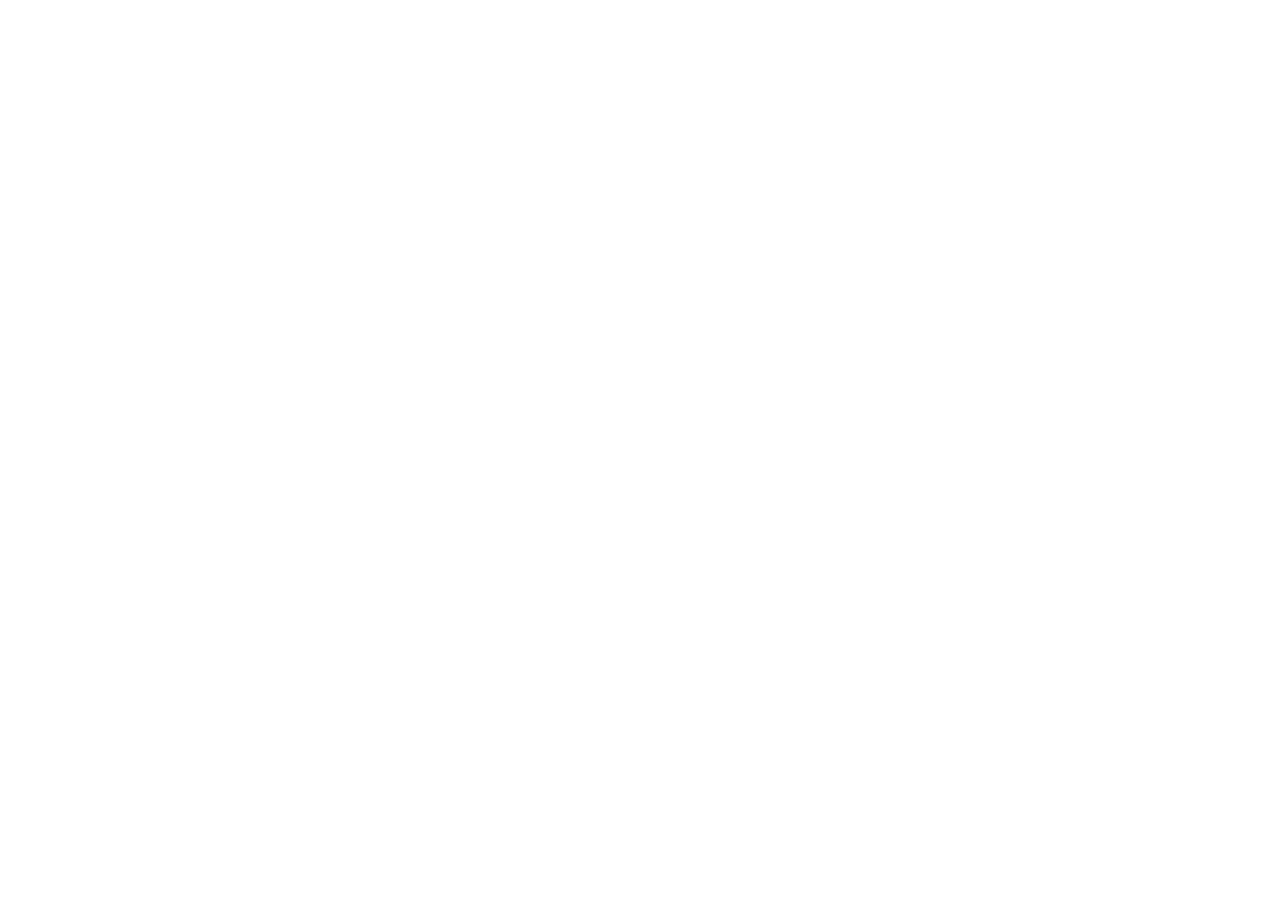
==== index.html @ b669b389 "feat: add index.html and style.css" ====
<!DOCTYPE HTML>
<html lang="en">
<head>
    <meta charset="UTF-8">
    <meta name="viewport" content="width=device-width, initial-scale=1.0">
    <title>Pick Some Title Azalea-</title>
    <link rel=""stylesheet" href="style.css">
</head>
<body>

</body>
</html>
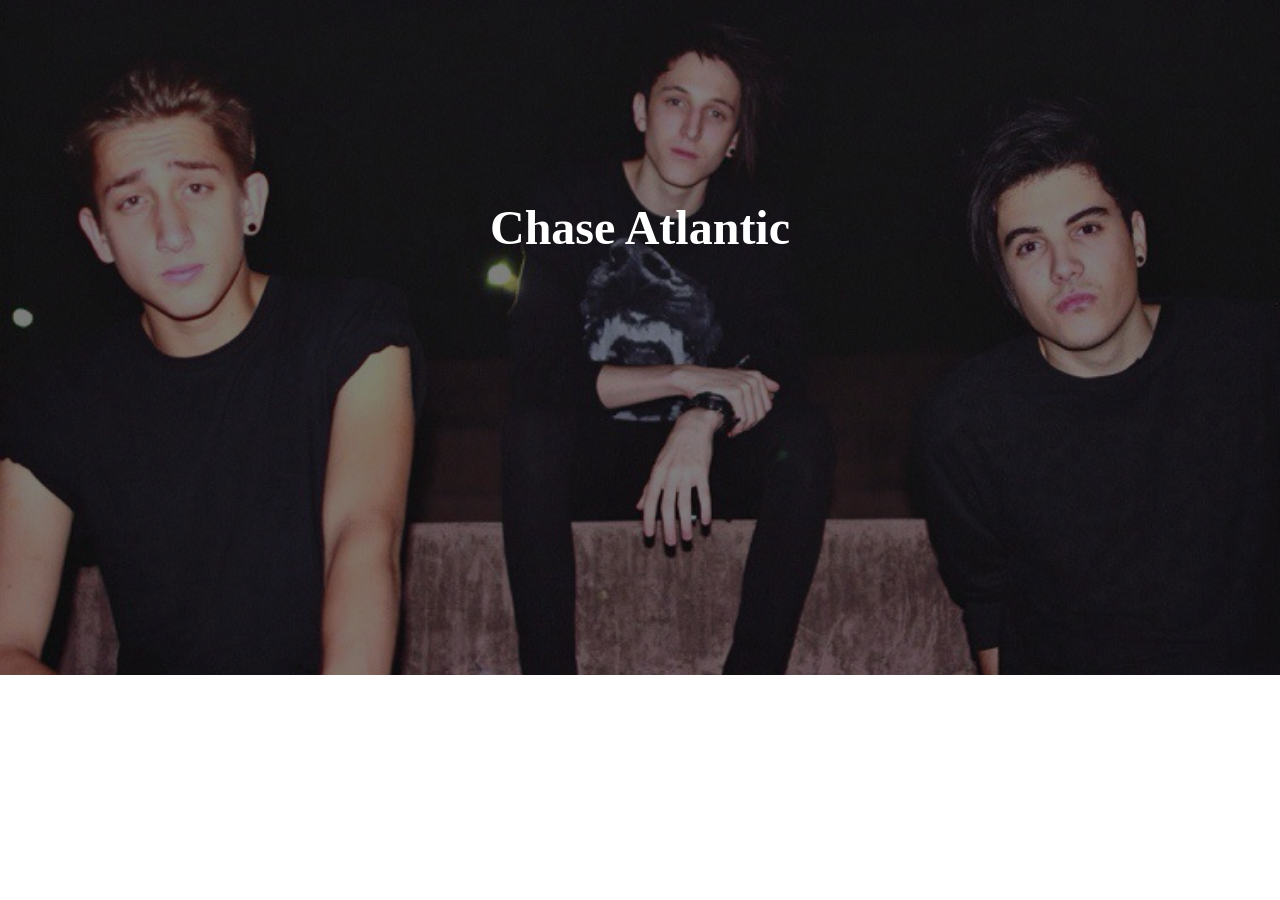
==== commit e189ca7b: "build(config): move index.html to project root Relocate index.html from the `html/` directory to the" ====
--- a/index.html
+++ b/index.html
@@ -3,10 +3,26 @@
 <head>
     <meta charset="UTF-8">
     <meta name="viewport" content="width=device-width, initial-scale=1.0">
-    <title>Pick Some Title Azalea-</title>
-    <link rel=""stylesheet" href="style.css">
+    <title>Chase Atlantic-Home</title>
+    <link rel="icon" href="chase_atlantic.jpg">
+    <link rel="stylesheet" href="../style.css">
 </head>
 <body>
+<header>
 
+</header>
+<main>
+    <section class="hero">
+        <h1 id="hero-header">Chase Atlantic</h1>
+    </section>
+    <section class="main-content">
+        
+    </section>
+
+
+</main>
+<footer>
+
+</footer>
 </body>
 </html>
--- a/style.css
+++ b/style.css
@@ -0,0 +1,22 @@
+* {
+  margin: 0;
+  padding: 0;
+  box-sizing: border-box;
+}
+
+
+
+.hero {
+    min-height: 75vh;
+    background: linear-gradient(rgba(0, 0, 0, 0.5), rgba(0, 0, 0, 0.5)), url('images/hero_image.jpg');
+    background-size: cover;
+    background-repeat: no-repeat;
+}
+
+
+#hero-header {
+    color: white;
+    text-align: center;
+    padding-top: 200px;
+    font-size: 48px;
+}
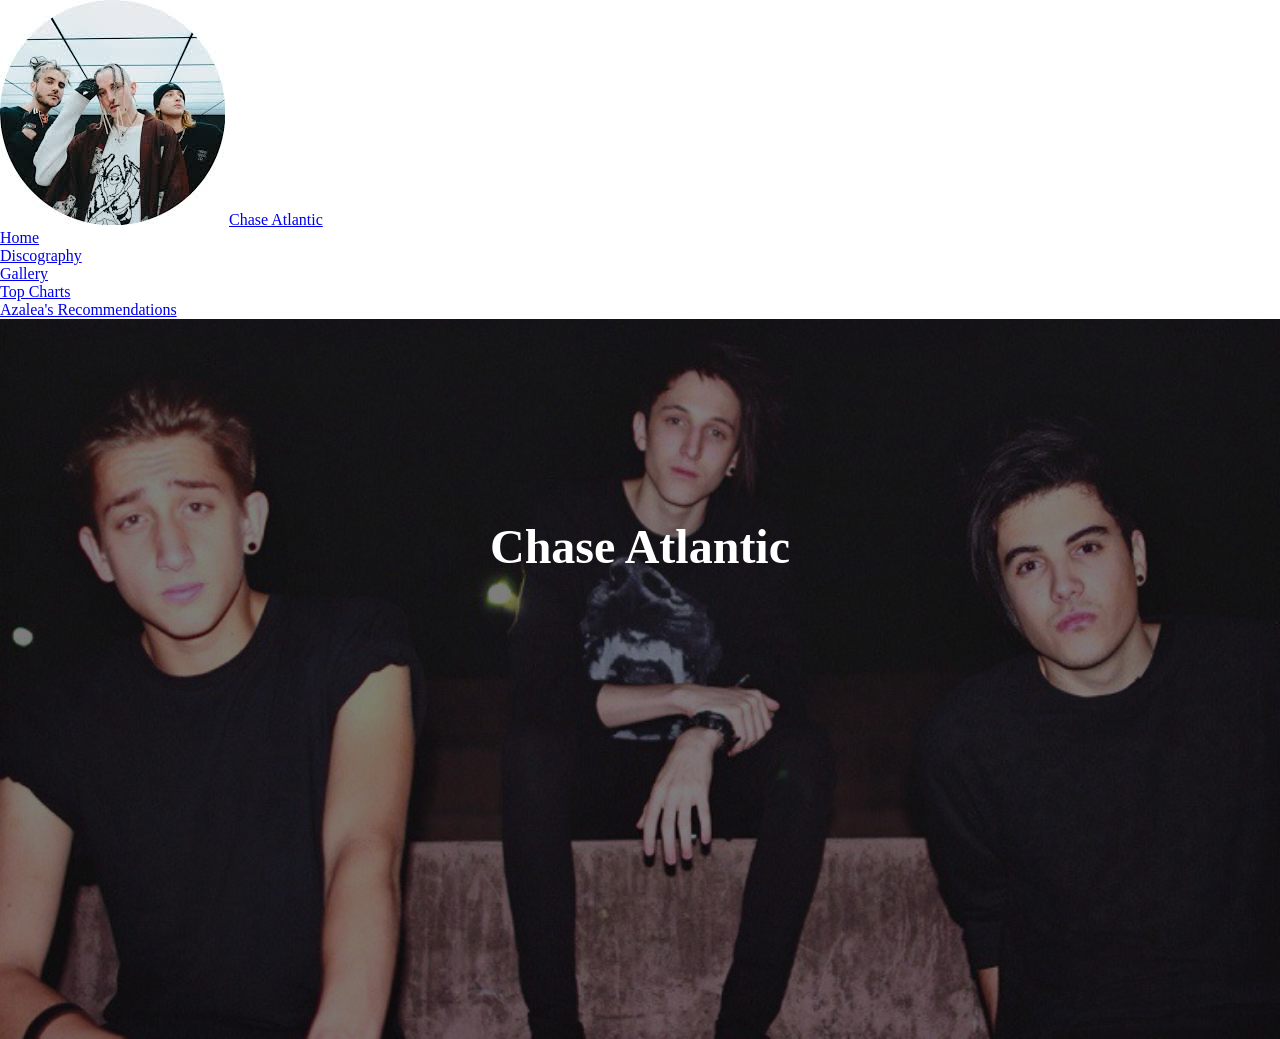
==== commit dddb4da8: "feat(ui): implement navigation bar across all pages Add a consistent navigation bar to the header of" ====
--- a/index.html
+++ b/index.html
@@ -5,11 +5,23 @@
     <meta name="viewport" content="width=device-width, initial-scale=1.0">
     <title>Chase Atlantic-Home</title>
     <link rel="icon" href="chase_atlantic.jpg">
-    <link rel="stylesheet" href="../style.css">
+    <link rel="stylesheet" href="style.css">
 </head>
 <body>
 <header>
-
+    <nav class="navbar">
+     <img src="images/chase_atlantic.jpg">
+     <a href="#">Chase Atlantic</a>
+        <div class="navlinks">
+            <ul>
+             <li><a href="index.html">Home</a></li>
+             <li><a href="html/discography.html">Discography</a></li>
+             <li><a href="html/gallery.html">Gallery</a></li>
+             <li><a href="html/topcharts.html">Top Charts</a></li>
+             <li><a href="html/favsongs.html">Azalea's Recommendations</a></li>
+            </ul>
+         </div>
+    </nav>
 </header>
 <main>
     <section class="hero">
--- a/style.css
+++ b/style.css
@@ -7,7 +7,7 @@
 
 
 .hero {
-    min-height: 75vh;
+    min-height: 80vh;
     background: linear-gradient(rgba(0, 0, 0, 0.5), rgba(0, 0, 0, 0.5)), url('images/hero_image.jpg');
     background-size: cover;
     background-repeat: no-repeat;
